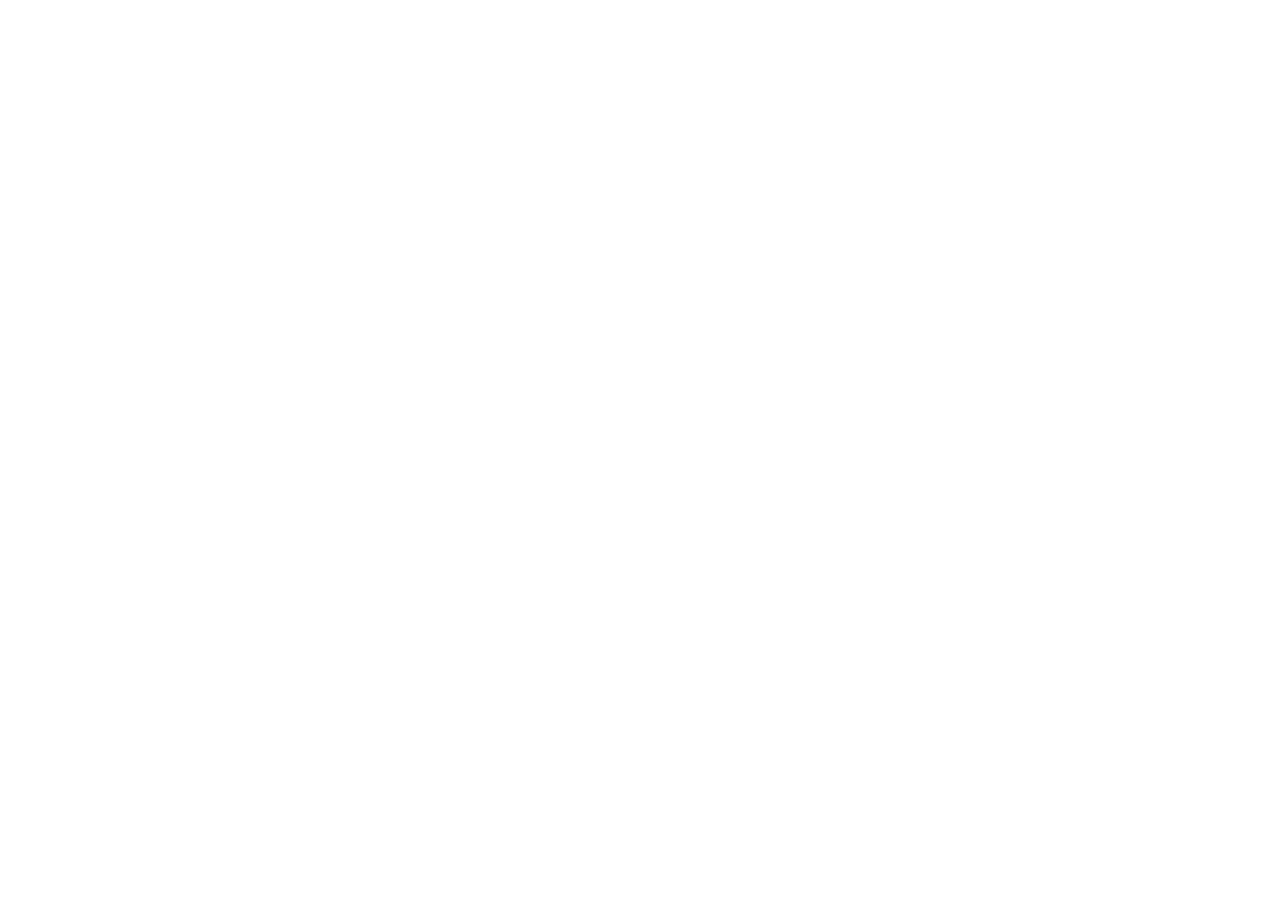
==== book-list/index.html @ 70c461a4 "20.08" ====
<!DOCTYPE html>
<html lang="en">

<head>
    <meta charset="UTF-8">
    <meta name="viewport" content="width=device-width, initial-scale=1.0">
    <link rel="stylesheet" href="css/styles.css">
    <title>Document</title>
</head>

<body>



    <script src="main.js"></script>
</body>

</html>
---- book-list/css/styles.css ----
/*# sourceMappingURL=styles.css.map */
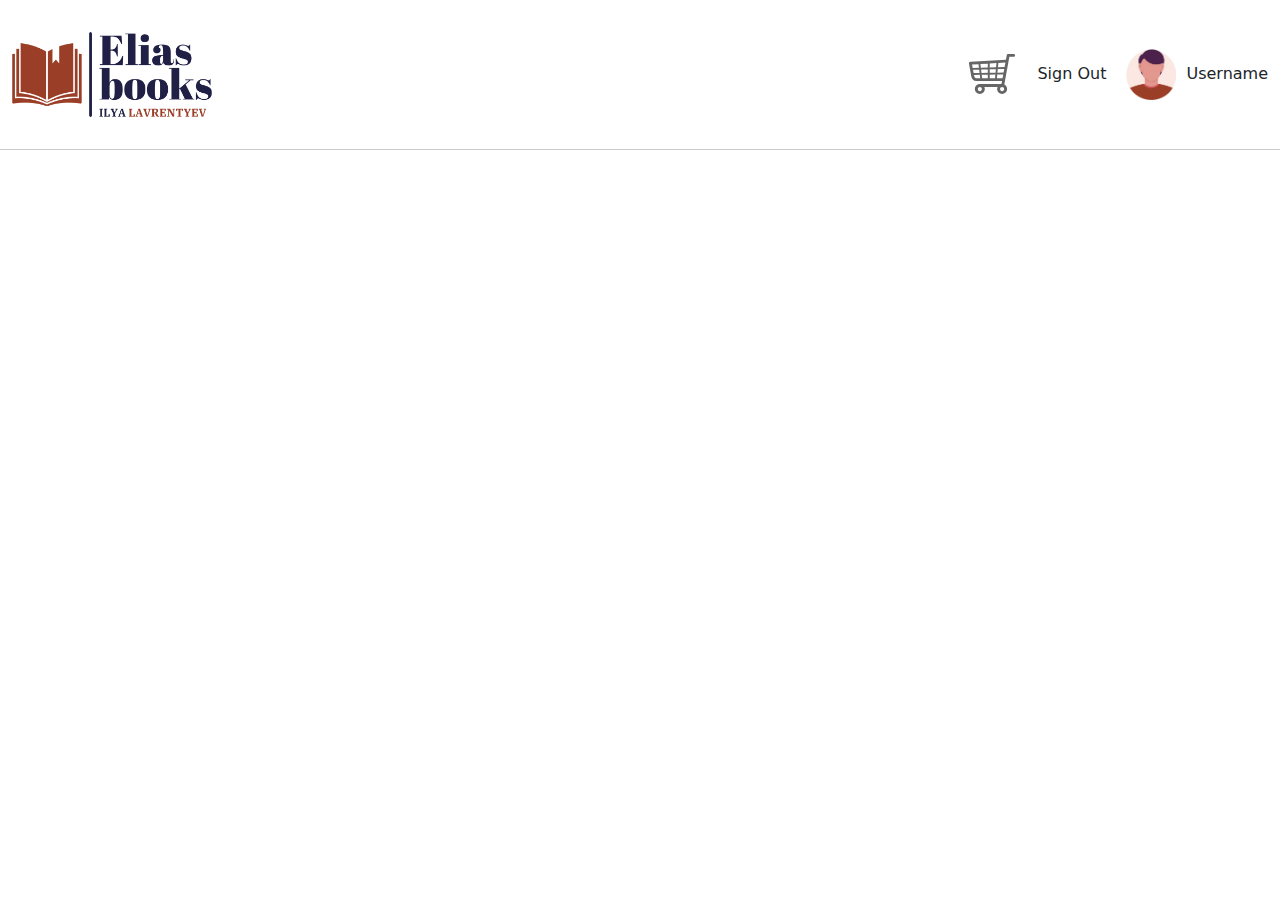
==== commit fb9f4ad1: "20.08" ====
--- a/book-list/index.html
+++ b/book-list/index.html
@@ -4,12 +4,37 @@
 <head>
     <meta charset="UTF-8">
     <meta name="viewport" content="width=device-width, initial-scale=1.0">
+    <link rel="shortcut icon" href="/images/favicon.ico" type="image/x-icon">
+    <link rel="stylesheet" href="/bootstrap/css/bootstrap.min.css">
     <link rel="stylesheet" href="css/styles.css">
+    <link rel="stylesheet" href="https://cdnjs.cloudflare.com/ajax/libs/font-awesome/4.7.0/css/font-awesome.min.css">
     <title>Document</title>
 </head>
 
 <body>
-
+    <header class="BsHeader d-flex align-items-center">
+        <div class="BsHeaderCont container-fluid d-flex align-items-center justify-content-between">
+            <a href="#" class="BsHeaderTxt col">
+                <div class="BsLogoWrap">
+                    <img src="../images/logo.png" alt="Logo">
+                </div>
+            </a>
+            <div class="BsUserCartWrap col">
+                <div class="BsCartBl">
+                    <img src="../images/cart.svg" alt="Cart">
+                </div>
+                <div class="BsSignOutBut">
+                    <button>Sign Out</button>
+                </div>
+                <div class="BsUserBlock">
+                    <div class="BsUserImgWr">
+                        <img src="../images/empty_user.png" alt="User">
+                    </div>
+                    <span class="BsUserName">Username</span>
+                </div>
+            </div>
+        </div>
+    </header>
 
 
     <script src="main.js"></script>
--- a/book-list/css/styles.css
+++ b/book-list/css/styles.css
@@ -1 +1,76 @@
-/*# sourceMappingURL=styles.css.map */+button {
+  padding: 0;
+  border: none;
+  font: inherit;
+  color: inherit;
+  background-color: transparent;
+  cursor: pointer;
+}
+
+html {
+  font-size: 16px;
+}
+
+a {
+  text-decoration: none;
+}
+
+span.fa-caret-up, span.fa-caret-down {
+  font-family: fontawesome !important;
+}
+
+.BsHeader {
+  display: flex;
+  align-items: center;
+  border-bottom: 1px solid #cccccc;
+  height: 150px;
+}
+
+.BsHeaderTxt {
+  display: flex;
+  justify-content: flex-start;
+  align-items: center;
+}
+
+.BsLogoWrap {
+  width: 200px;
+}
+
+.BsLogoWrap img {
+  width: 100%;
+}
+
+.BsHeaderTxt span {
+  font-size: 1.5rem;
+  color: #505050;
+  font-weight: 600;
+}
+
+.BsUserCartWrap {
+  display: flex;
+  justify-content: flex-end;
+  align-items: center;
+  gap: 20px;
+}
+
+.BsCartBl {
+  width: 50px;
+}
+
+.BsCartBl img {
+  width: 100%;
+}
+
+.BsUserBlock {
+  display: flex;
+  justify-content: center;
+  align-items: center;
+  gap: 10px;
+}
+
+.BsUserImgWr {
+  width: 50px;
+}
+.BsUserImgWr img {
+  width: 100%;
+}/*# sourceMappingURL=styles.css.map */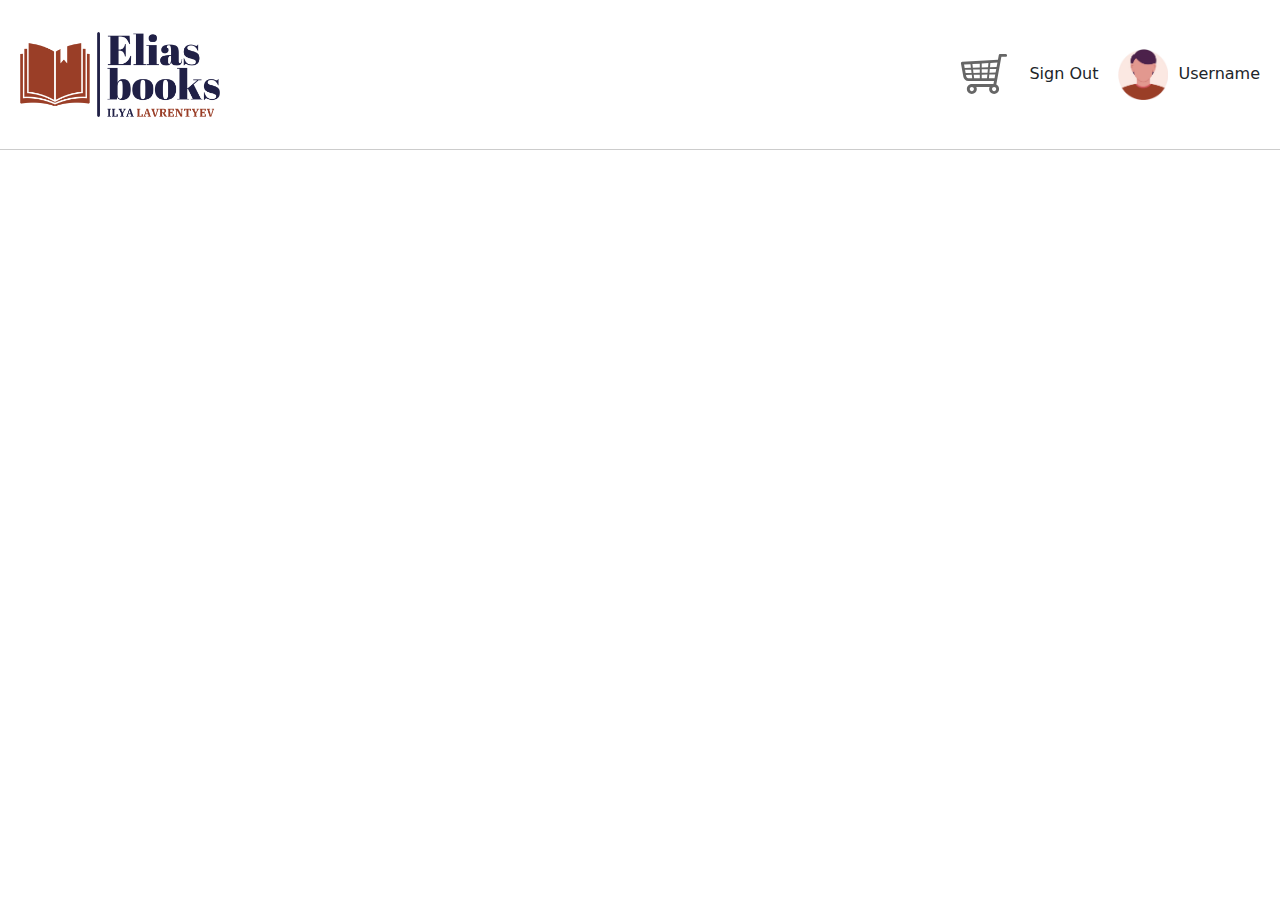
==== commit ce9759d1: "mixins added" ====
--- a/book-list/index.html
+++ b/book-list/index.html
@@ -13,7 +13,7 @@
 
 <body>
     <header class="BsHeader d-flex align-items-center">
-        <div class="BsHeaderCont container-fluid d-flex align-items-center justify-content-between">
+        <div class="BsHeaderCont my-container d-flex align-items-center justify-content-between">
             <a href="#" class="BsHeaderTxt col">
                 <div class="BsLogoWrap">
                     <img src="../images/logo.png" alt="Logo">
--- a/book-list/css/styles.css
+++ b/book-list/css/styles.css
@@ -17,6 +17,14 @@
 
 span.fa-caret-up, span.fa-caret-down {
   font-family: fontawesome !important;
+}
+
+.my-container {
+  width: 100%;
+  padding-right: 20px;
+  padding-left: 20px;
+  margin-right: auto;
+  margin-left: auto;
 }
 
 .BsHeader {
